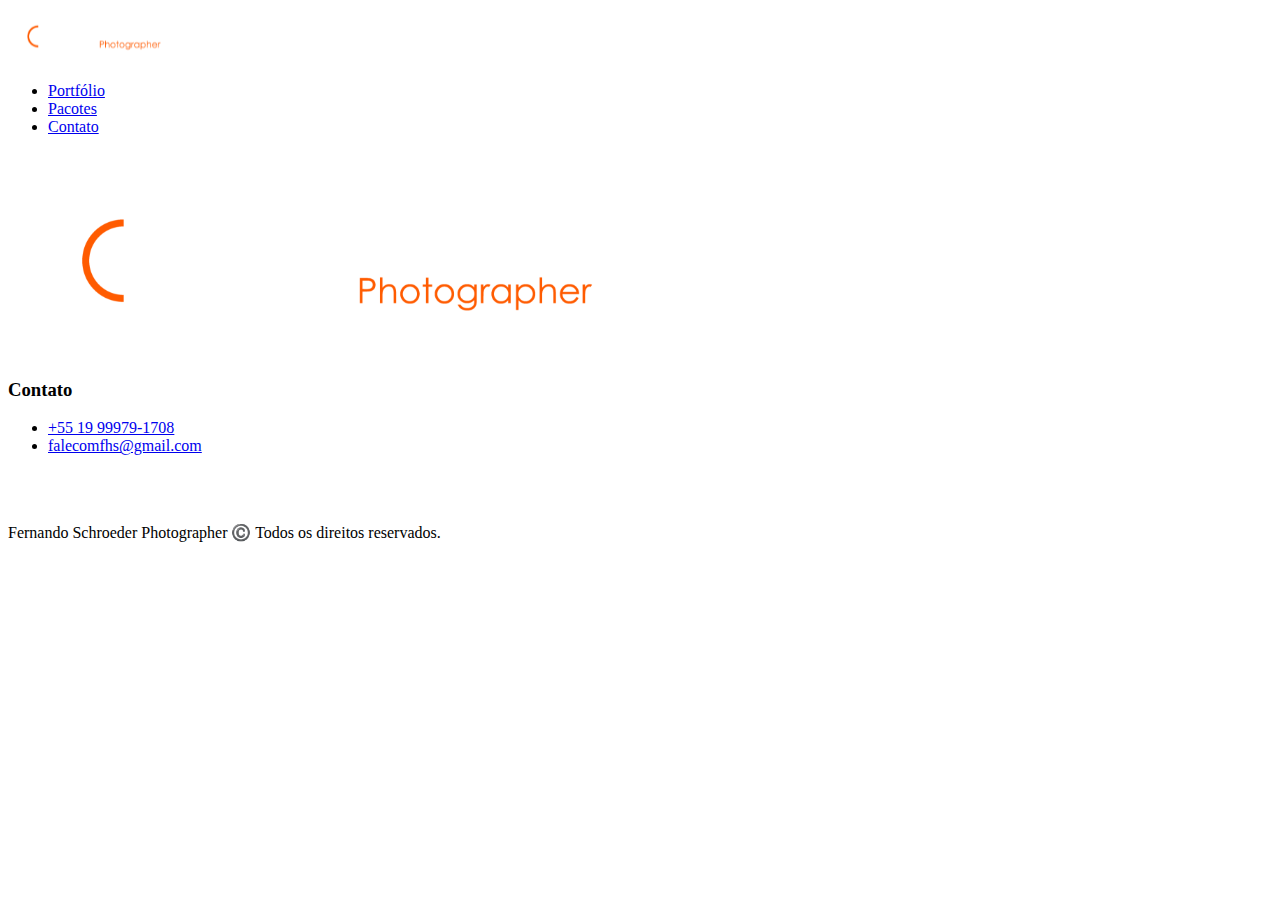
==== contato.html @ 35649a4d "utilitarios" ====
<!DOCTYPE html>

<html lang="pt-br">

<head>
  <meta charset="UTF-8">
  <meta name="viewport" content="width=device-width, initial-scale=1.0">

  <title>Contato | Fernândo Schröeder Photographer</title>
  <meta name="description" content="Contato.">

  <link rel="stylesheet" href="./css/style.css">

  <link rel="preconnect" href="https://fonts.googleapis.com">
  <link rel="preconnect" href="https://fonts.gstatic.com" crossorigin>
  <link href="https: //fonts.googleapis.com/css2?family= family= Poppins:wght@400;600 & family= Roboto:wght@400;500 & display=swap" rel="stylesheet">

</head>

<body>
  <header class="header-bg">
    <div class="header">
      <a href="./">
        <img src="./img/perfil4_MARCA_VERTICAL_LARANJABRANCO_400 2.svg" alt="FernandoSchroeder">
      </a>

      <nav aria-label="primaria">
        <ul class="header-menu">
          <li><a href="./portfolio.html">Portfólio</a></li>
          <li><a href="./pacotes.html">Pacotes</a></li>
          <li><a href="./contato.html">Contato</a></li>
        </ul>
      </nav>
    </div>
  </header>





  <footer class="footer-bg">
    <div class="footer">
      <img src="./img/4_MARCA_VERTICAL_LARANJABRANCO_400 2.svg" alt="FernandoSchroeder">
      <div class="footer-contato">
        <h3 class="texto-pequeno cor-0">Contato</h3>
        <ul>
          <li><a href="tel:+5519999791708">+55 19 99979-1708</a></li>
          <li><a href="mailto:falecomfhs@gmail.com">falecomfhs@gmail.com</a></li>
        </ul>
        <div class="footer-redes">
          <a href="www.instagram.com/fernandoschroederphotographer"><img src="./img/redes/instagram.svg" alt="instagram"></a>

          <a href="www.facebook.com/fernandosphotographer"><img src="./img/redes/facebook.svg" alt="facebook"></a>

        </div>
      </div>
      <div class="footer-informacoes">

      </div>
      <p>Fernando Schroeder Photographer ©️ Todos os direitos reservados.</p>
    </div>


  </footer>
</body>

</html>
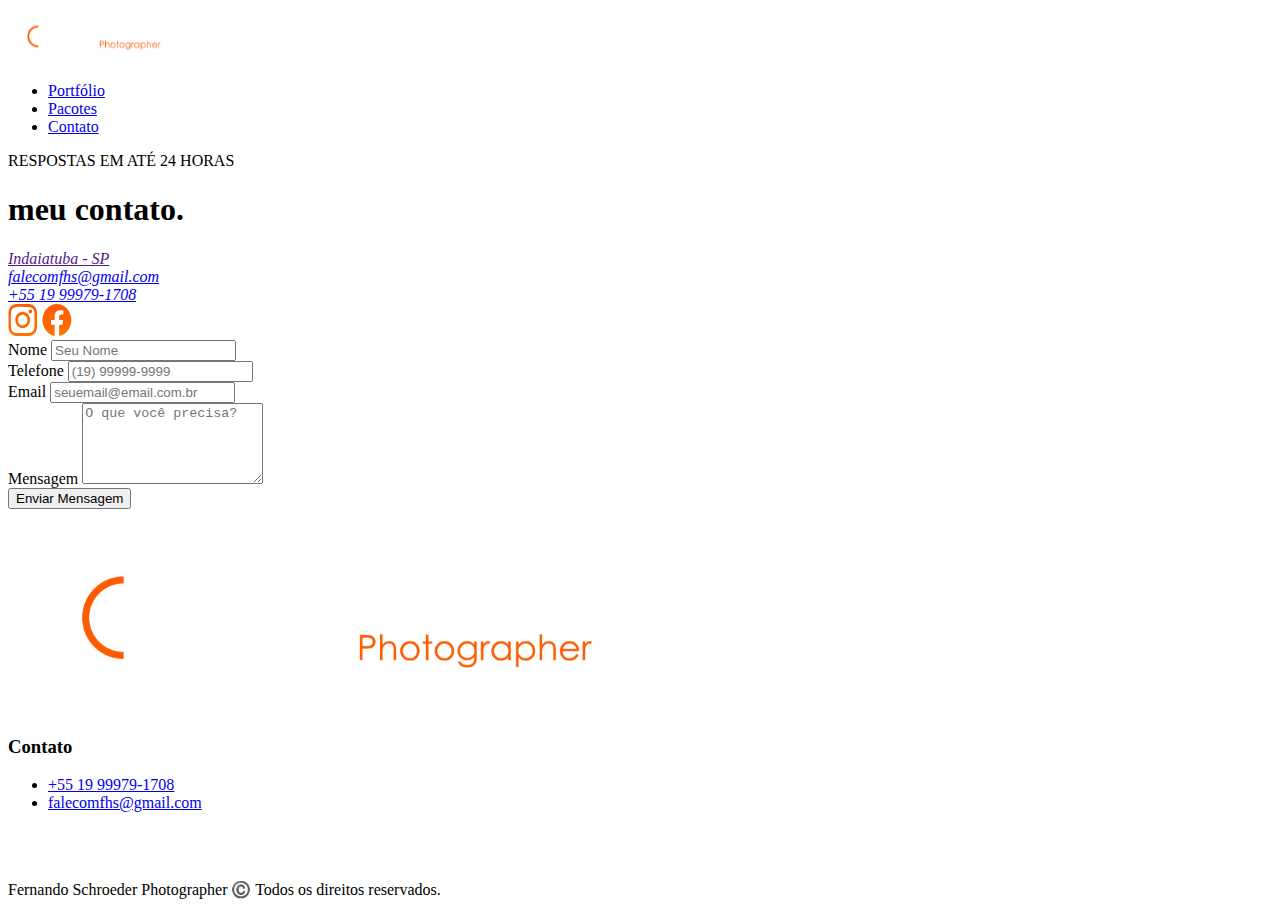
==== commit f26f50db: "endereco" ====
--- a/contato.html
+++ b/contato.html
@@ -6,7 +6,7 @@
   <meta charset="UTF-8">
   <meta name="viewport" content="width=device-width, initial-scale=1.0">
 
-  <title>Contato | Fernândo Schröeder Photographer</title>
+  <title>Contato | Fernando Schröeder Photographer</title>
   <meta name="description" content="Contato.">
 
   <link rel="stylesheet" href="./css/style.css">
@@ -17,7 +17,7 @@
 
 </head>
 
-<body>
+<body id="contato">
   <header class="header-bg">
     <div class="header">
       <a href="./">
@@ -25,7 +25,7 @@
       </a>
 
       <nav aria-label="primaria">
-        <ul class="header-menu">
+        <ul class="header-menu font-1-m cor-0">
           <li><a href="./portfolio.html">Portfólio</a></li>
           <li><a href="./pacotes.html">Pacotes</a></li>
           <li><a href="./contato.html">Contato</a></li>
@@ -34,9 +34,58 @@
     </div>
   </header>
 
+  <main>
+    <div class="titulo-bg">
+      <div class="titulo container">
+        <p class="font-2-l-b cor-5">RESPOSTAS EM ATÉ 24 HORAS</p>
+        <h1 class="font-1-xxl cor-0">meu contato<span class="cor-p1">.</span></h1>
 
+      </div>
+    </div>
 
+    <div class="contato container">
+      <section class="contato-dados" aria-label="Endereço">
+        <address>
+          <div class="contato-indaiatuba font-1-l">
+            <a href="">Indaiatuba - SP</a>
+          </div>
+          <div class="contato-mail font-1-m">
+            <a href="mailto:falecomfhs@gmail.com">falecomfhs@gmail.com</a>
+          </div>
+          <div class="contato-fone font-1-m">
+            <a href="tel:+5519999791708">+55 19 99979-1708</a>
+          </div>
+        </address>
+        <div class="contato-redes">
+          <a href="www.instagram.com/fernandoschroederphotographer"><img src="./img/redes/instagram-p1.svg" alt="instagram"></a>
 
+          <a href="www.facebook.com/fernandosphotographer"><img src="./img/redes/facebook-p1.svg" alt="facebook"></a>
+
+        </div>
+      </section>
+      <section class="contato-formulario" aria-label="Formulário">
+        <form class="form" action="./contato.html">
+          <div>
+            <label for="nome">Nome</label>
+            <input type="text" id="nome" name="nome" placeholder="Seu Nome">
+          </div>
+          <div>
+            <label for="telefone">Telefone</label>
+            <input type="text" id="telefone" name="telefone" placeholder="(19) 99999-9999">
+          </div>
+          <div>
+            <label for="email">Email</label>
+            <input type="email" id="email" name="email" placeholder="seuemail@email.com.br">
+          </div>
+          <div>
+            <label for="mensagem">Mensagem</label>
+            <textarea rows="5" id="mensagem" name="mensagem" placeholder="O que você precisa?"></textarea>
+          </div>
+          <button class="botao">Enviar Mensagem</button>
+        </form>
+      </section>
+    </div>
+  </main>
 
   <footer class="footer-bg">
     <div class="footer">
@@ -62,6 +111,4 @@
 
 
   </footer>
-</body>
-
-</html>+</body>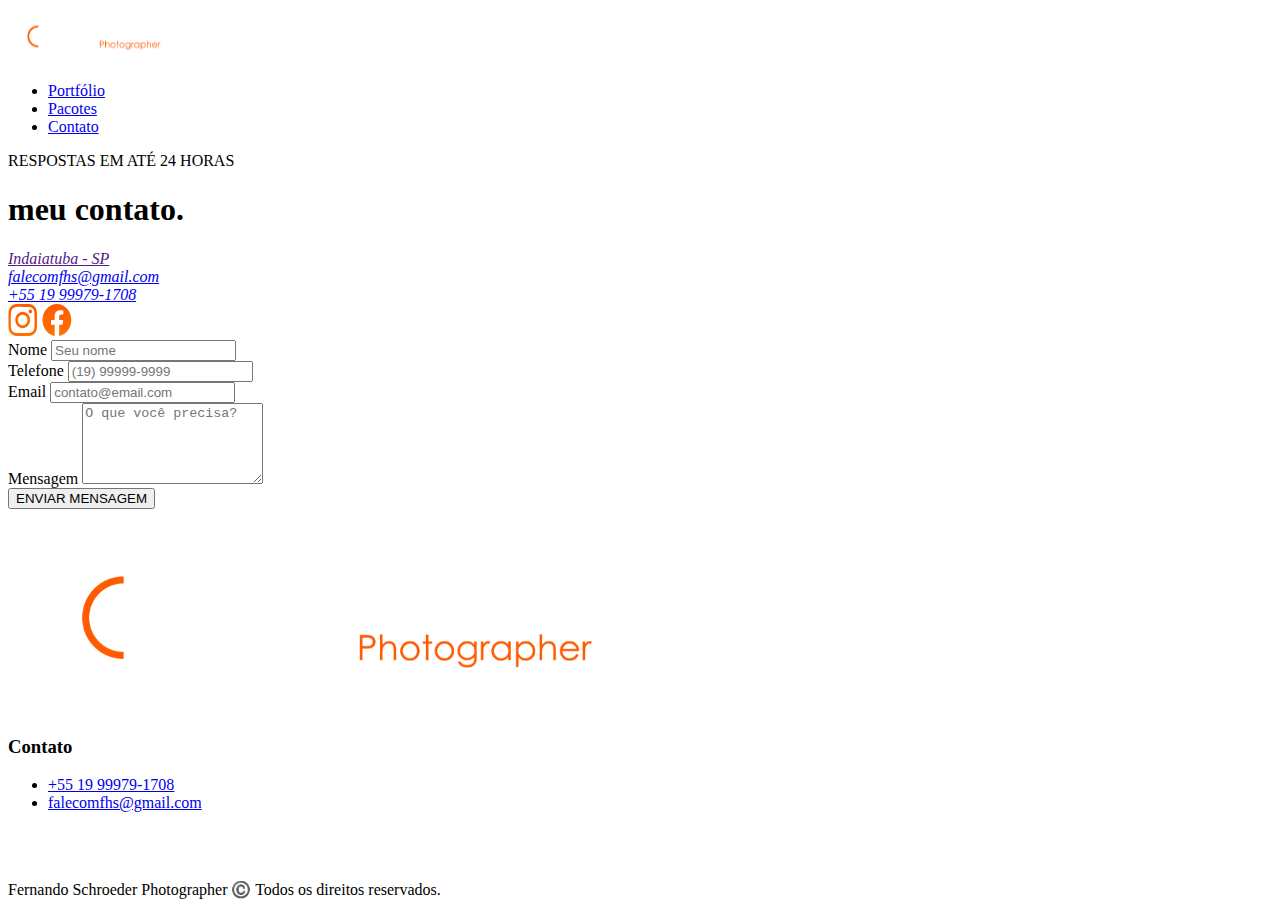
==== commit 36e213b9: "form" ====
--- a/contato.html
+++ b/contato.html
@@ -67,21 +67,21 @@
         <form class="form" action="./contato.html">
           <div>
             <label for="nome">Nome</label>
-            <input type="text" id="nome" name="nome" placeholder="Seu Nome">
+            <input type="text" id="nome" name="nome" placeholder="Seu nome">
           </div>
           <div>
             <label for="telefone">Telefone</label>
             <input type="text" id="telefone" name="telefone" placeholder="(19) 99999-9999">
           </div>
-          <div>
+          <div class="col-2">
             <label for="email">Email</label>
-            <input type="email" id="email" name="email" placeholder="seuemail@email.com.br">
+            <input type="email" id="email" name="email" placeholder="contato@email.com">
           </div>
-          <div>
+          <div class="col-2">
             <label for="mensagem">Mensagem</label>
             <textarea rows="5" id="mensagem" name="mensagem" placeholder="O que você precisa?"></textarea>
           </div>
-          <button class="botao">Enviar Mensagem</button>
+          <button class="botao col-2">ENVIAR MENSAGEM</button>
         </form>
       </section>
     </div>
